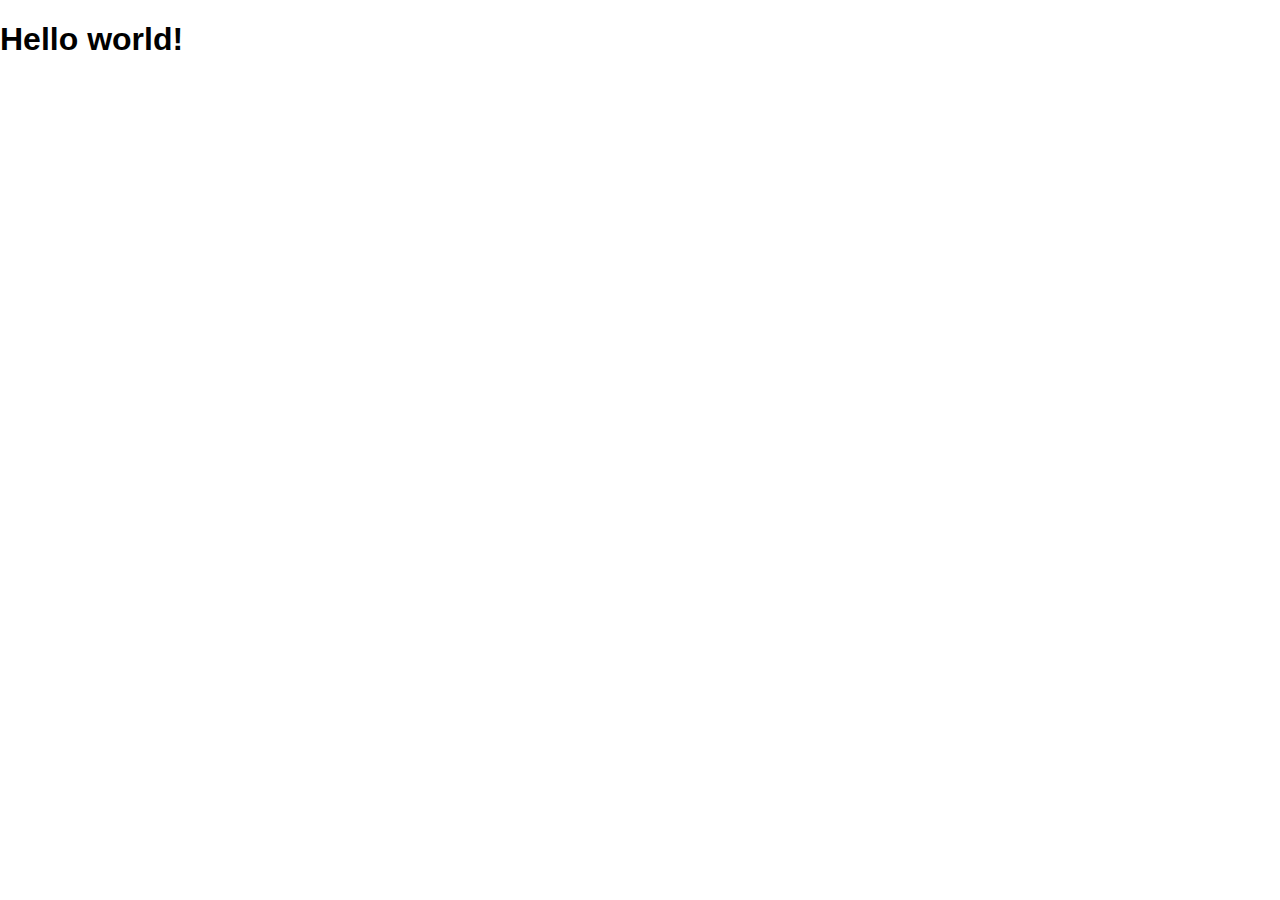
==== index.html @ b707f8fd "Initial commit" ====
<!DOCTYPE html>
<html>
  <head>
    <meta charset="UTF-8">
    <!-- Enables the use of media querys -->
    <meta name="viewport" content="width=device-width, initial-scale=1">
    <!-- Style sheet from pure css to make styling easier -->
    <link rel="stylesheet" type="text/css" href="pure.css">
    <!-- Style sheet for your custom styles -->
    <link rel="stylesheet" type="text/css" href="styles.css">
    <title>The name of your site</title>
  </head>
  <body>
    <h1>Hello world!</h1>
  </body>
</html>
---- pure.css ----
/*!
Pure v1.0.0
Copyright 2013 Yahoo!
Licensed under the BSD License.
https://github.com/yahoo/pure/blob/master/LICENSE.md
*/
/*!
normalize.css v^3.0 | MIT License | git.io/normalize
Copyright (c) Nicolas Gallagher and Jonathan Neal
*/
/*! normalize.css v3.0.3 | MIT License | github.com/necolas/normalize.css */

/**
 * 1. Set default font family to sans-serif.
 * 2. Prevent iOS and IE text size adjust after device orientation change,
 *    without disabling user zoom.
 */

html {
  font-family: sans-serif; /* 1 */
  -ms-text-size-adjust: 100%; /* 2 */
  -webkit-text-size-adjust: 100%; /* 2 */
}

/**
 * Remove default margin.
 */

body {
  margin: 0;
}

/* HTML5 display definitions
   ========================================================================== */

/**
 * Correct `block` display not defined for any HTML5 element in IE 8/9.
 * Correct `block` display not defined for `details` or `summary` in IE 10/11
 * and Firefox.
 * Correct `block` display not defined for `main` in IE 11.
 */

article,
aside,
details,
figcaption,
figure,
footer,
header,
hgroup,
main,
menu,
nav,
section,
summary {
  display: block;
}

/**
 * 1. Correct `inline-block` display not defined in IE 8/9.
 * 2. Normalize vertical alignment of `progress` in Chrome, Firefox, and Opera.
 */

audio,
canvas,
progress,
video {
  display: inline-block; /* 1 */
  vertical-align: baseline; /* 2 */
}

/**
 * Prevent modern browsers from displaying `audio` without controls.
 * Remove excess height in iOS 5 devices.
 */

audio:not([controls]) {
  display: none;
  height: 0;
}

/**
 * Address `[hidden]` styling not present in IE 8/9/10.
 * Hide the `template` element in IE 8/9/10/11, Safari, and Firefox < 22.
 */

[hidden],
template {
  display: none;
}

/* Links
   ========================================================================== */

/**
 * Remove the gray background color from active links in IE 10.
 */

a {
  background-color: transparent;
}

/**
 * Improve readability of focused elements when they are also in an
 * active/hover state.
 */

a:active,
a:hover {
  outline: 0;
}

/* Text-level semantics
   ========================================================================== */

/**
 * Address styling not present in IE 8/9/10/11, Safari, and Chrome.
 */

abbr[title] {
  border-bottom: 1px dotted;
}

/**
 * Address style set to `bolder` in Firefox 4+, Safari, and Chrome.
 */

b,
strong {
  font-weight: bold;
}

/**
 * Address styling not present in Safari and Chrome.
 */

dfn {
  font-style: italic;
}

/**
 * Address variable `h1` font-size and margin within `section` and `article`
 * contexts in Firefox 4+, Safari, and Chrome.
 */

h1 {
  font-size: 2em;
  margin: 0.67em 0;
}

/**
 * Address styling not present in IE 8/9.
 */

mark {
  background: #ff0;
  color: #000;
}

/**
 * Address inconsistent and variable font size in all browsers.
 */

small {
  font-size: 80%;
}

/**
 * Prevent `sub` and `sup` affecting `line-height` in all browsers.
 */

sub,
sup {
  font-size: 75%;
  line-height: 0;
  position: relative;
  vertical-align: baseline;
}

sup {
  top: -0.5em;
}

sub {
  bottom: -0.25em;
}

/* Embedded content
   ========================================================================== */

/**
 * Remove border when inside `a` element in IE 8/9/10.
 */

img {
  border: 0;
}

/**
 * Correct overflow not hidden in IE 9/10/11.
 */

svg:not(:root) {
  overflow: hidden;
}

/* Grouping content
   ========================================================================== */

/**
 * Address margin not present in IE 8/9 and Safari.
 */

figure {
  margin: 1em 40px;
}

/**
 * Address differences between Firefox and other browsers.
 */

hr {
  box-sizing: content-box;
  height: 0;
}

/**
 * Contain overflow in all browsers.
 */

pre {
  overflow: auto;
}

/**
 * Address odd `em`-unit font size rendering in all browsers.
 */

code,
kbd,
pre,
samp {
  font-family: monospace, monospace;
  font-size: 1em;
}

/* Forms
   ========================================================================== */

/**
 * Known limitation: by default, Chrome and Safari on OS X allow very limited
 * styling of `select`, unless a `border` property is set.
 */

/**
 * 1. Correct color not being inherited.
 *    Known issue: affects color of disabled elements.
 * 2. Correct font properties not being inherited.
 * 3. Address margins set differently in Firefox 4+, Safari, and Chrome.
 */

button,
input,
optgroup,
select,
textarea {
  color: inherit; /* 1 */
  font: inherit; /* 2 */
  margin: 0; /* 3 */
}

/**
 * Address `overflow` set to `hidden` in IE 8/9/10/11.
 */

button {
  overflow: visible;
}

/**
 * Address inconsistent `text-transform` inheritance for `button` and `select`.
 * All other form control elements do not inherit `text-transform` values.
 * Correct `button` style inheritance in Firefox, IE 8/9/10/11, and Opera.
 * Correct `select` style inheritance in Firefox.
 */

button,
select {
  text-transform: none;
}

/**
 * 1. Avoid the WebKit bug in Android 4.0.* where (2) destroys native `audio`
 *    and `video` controls.
 * 2. Correct inability to style clickable `input` types in iOS.
 * 3. Improve usability and consistency of cursor style between image-type
 *    `input` and others.
 */

button,
html input[type="button"], /* 1 */
input[type="reset"],
input[type="submit"] {
  -webkit-appearance: button; /* 2 */
  cursor: pointer; /* 3 */
}

/**
 * Re-set default cursor for disabled elements.
 */

button[disabled],
html input[disabled] {
  cursor: default;
}

/**
 * Remove inner padding and border in Firefox 4+.
 */

button::-moz-focus-inner,
input::-moz-focus-inner {
  border: 0;
  padding: 0;
}

/**
 * Address Firefox 4+ setting `line-height` on `input` using `!important` in
 * the UA stylesheet.
 */

input {
  line-height: normal;
}

/**
 * It's recommended that you don't attempt to style these elements.
 * Firefox's implementation doesn't respect box-sizing, padding, or width.
 *
 * 1. Address box sizing set to `content-box` in IE 8/9/10.
 * 2. Remove excess padding in IE 8/9/10.
 */

input[type="checkbox"],
input[type="radio"] {
  box-sizing: border-box; /* 1 */
  padding: 0; /* 2 */
}

/**
 * Fix the cursor style for Chrome's increment/decrement buttons. For certain
 * `font-size` values of the `input`, it causes the cursor style of the
 * decrement button to change from `default` to `text`.
 */

input[type="number"]::-webkit-inner-spin-button,
input[type="number"]::-webkit-outer-spin-button {
  height: auto;
}

/**
 * 1. Address `appearance` set to `searchfield` in Safari and Chrome.
 * 2. Address `box-sizing` set to `border-box` in Safari and Chrome.
 */

input[type="search"] {
  -webkit-appearance: textfield; /* 1 */
  box-sizing: content-box; /* 2 */
}

/**
 * Remove inner padding and search cancel button in Safari and Chrome on OS X.
 * Safari (but not Chrome) clips the cancel button when the search input has
 * padding (and `textfield` appearance).
 */

input[type="search"]::-webkit-search-cancel-button,
input[type="search"]::-webkit-search-decoration {
  -webkit-appearance: none;
}

/**
 * Define consistent border, margin, and padding.
 */

fieldset {
  border: 1px solid #c0c0c0;
  margin: 0 2px;
  padding: 0.35em 0.625em 0.75em;
}

/**
 * 1. Correct `color` not being inherited in IE 8/9/10/11.
 * 2. Remove padding so people aren't caught out if they zero out fieldsets.
 */

legend {
  border: 0; /* 1 */
  padding: 0; /* 2 */
}

/**
 * Remove default vertical scrollbar in IE 8/9/10/11.
 */

textarea {
  overflow: auto;
}

/**
 * Don't inherit the `font-weight` (applied by a rule above).
 * NOTE: the default cannot safely be changed in Chrome and Safari on OS X.
 */

optgroup {
  font-weight: bold;
}

/* Tables
   ========================================================================== */

/**
 * Remove most spacing between table cells.
 */

table {
  border-collapse: collapse;
  border-spacing: 0;
}

td,
th {
  padding: 0;
}

/*csslint important:false*/

/* ==========================================================================
   Pure Base Extras
   ========================================================================== */

/**
 * Extra rules that Pure adds on top of Normalize.css
 */

/**
 * Always hide an element when it has the `hidden` HTML attribute.
 */

.hidden,
[hidden] {
    display: none !important;
}

/**
 * Add this class to an image to make it fit within it's fluid parent wrapper while maintaining
 * aspect ratio.
 */
.pure-img {
    max-width: 100%;
    height: auto;
    display: block;
}

/*csslint regex-selectors:false, known-properties:false, duplicate-properties:false*/

.pure-g {
    letter-spacing: -0.31em; /* Webkit: collapse white-space between units */
    *letter-spacing: normal; /* reset IE < 8 */
    *word-spacing: -0.43em; /* IE < 8: collapse white-space between units */
    text-rendering: optimizespeed; /* Webkit: fixes text-rendering: optimizeLegibility */

    /*
    Sets the font stack to fonts known to work properly with the above letter
    and word spacings. See: https://github.com/yahoo/pure/issues/41/

    The following font stack makes Pure Grids work on all known environments.

    * FreeSans: Ships with many Linux distros, including Ubuntu

    * Arimo: Ships with Chrome OS. Arimo has to be defined before Helvetica and
      Arial to get picked up by the browser, even though neither is available
      in Chrome OS.

    * Droid Sans: Ships with all versions of Android.

    * Helvetica, Arial, sans-serif: Common font stack on OS X and Windows.
    */
    font-family: FreeSans, Arimo, "Droid Sans", Helvetica, Arial, sans-serif;

    /* Use flexbox when possible to avoid `letter-spacing` side-effects. */
    display: -webkit-box;
    display: -webkit-flex;
    display: -ms-flexbox;
    display: flex;
    -webkit-flex-flow: row wrap;
        -ms-flex-flow: row wrap;
            flex-flow: row wrap;

    /* Prevents distributing space between rows */
    -webkit-align-content: flex-start;
        -ms-flex-line-pack: start;
            align-content: flex-start;
}

/* IE10 display: -ms-flexbox (and display: flex in IE 11) does not work inside a table; fall back to block and rely on font hack */
@media all and (-ms-high-contrast: none), (-ms-high-contrast: active) {
	table .pure-g {
		display: block;
	}
}

/* Opera as of 12 on Windows needs word-spacing.
   The ".opera-only" selector is used to prevent actual prefocus styling
   and is not required in markup.
*/
.opera-only :-o-prefocus,
.pure-g {
    word-spacing: -0.43em;
}

.pure-u {
    display: inline-block;
    *display: inline; /* IE < 8: fake inline-block */
    zoom: 1;
    letter-spacing: normal;
    word-spacing: normal;
    vertical-align: top;
    text-rendering: auto;
}

/*
Resets the font family back to the OS/browser's default sans-serif font,
this the same font stack that Normalize.css sets for the `body`.
*/
.pure-g [class *= "pure-u"] {
    font-family: sans-serif;
}

.pure-u-1,
.pure-u-1-1,
.pure-u-1-2,
.pure-u-1-3,
.pure-u-2-3,
.pure-u-1-4,
.pure-u-3-4,
.pure-u-1-5,
.pure-u-2-5,
.pure-u-3-5,
.pure-u-4-5,
.pure-u-5-5,
.pure-u-1-6,
.pure-u-5-6,
.pure-u-1-8,
.pure-u-3-8,
.pure-u-5-8,
.pure-u-7-8,
.pure-u-1-12,
.pure-u-5-12,
.pure-u-7-12,
.pure-u-11-12,
.pure-u-1-24,
.pure-u-2-24,
.pure-u-3-24,
.pure-u-4-24,
.pure-u-5-24,
.pure-u-6-24,
.pure-u-7-24,
.pure-u-8-24,
.pure-u-9-24,
.pure-u-10-24,
.pure-u-11-24,
.pure-u-12-24,
.pure-u-13-24,
.pure-u-14-24,
.pure-u-15-24,
.pure-u-16-24,
.pure-u-17-24,
.pure-u-18-24,
.pure-u-19-24,
.pure-u-20-24,
.pure-u-21-24,
.pure-u-22-24,
.pure-u-23-24,
.pure-u-24-24 {
    display: inline-block;
    *display: inline;
    zoom: 1;
    letter-spacing: normal;
    word-spacing: normal;
    vertical-align: top;
    text-rendering: auto;
}

.pure-u-1-24 {
    width: 4.1667%;
    *width: 4.1357%;
}

.pure-u-1-12,
.pure-u-2-24 {
    width: 8.3333%;
    *width: 8.3023%;
}

.pure-u-1-8,
.pure-u-3-24 {
    width: 12.5000%;
    *width: 12.4690%;
}

.pure-u-1-6,
.pure-u-4-24 {
    width: 16.6667%;
    *width: 16.6357%;
}

.pure-u-1-5 {
    width: 20%;
    *width: 19.9690%;
}

.pure-u-5-24 {
    width: 20.8333%;
    *width: 20.8023%;
}

.pure-u-1-4,
.pure-u-6-24 {
    width: 25%;
    *width: 24.9690%;
}

.pure-u-7-24 {
    width: 29.1667%;
    *width: 29.1357%;
}

.pure-u-1-3,
.pure-u-8-24 {
    width: 33.3333%;
    *width: 33.3023%;
}

.pure-u-3-8,
.pure-u-9-24 {
    width: 37.5000%;
    *width: 37.4690%;
}

.pure-u-2-5 {
    width: 40%;
    *width: 39.9690%;
}

.pure-u-5-12,
.pure-u-10-24 {
    width: 41.6667%;
    *width: 41.6357%;
}

.pure-u-11-24 {
    width: 45.8333%;
    *width: 45.8023%;
}

.pure-u-1-2,
.pure-u-12-24 {
    width: 50%;
    *width: 49.9690%;
}

.pure-u-13-24 {
    width: 54.1667%;
    *width: 54.1357%;
}

.pure-u-7-12,
.pure-u-14-24 {
    width: 58.3333%;
    *width: 58.3023%;
}

.pure-u-3-5 {
    width: 60%;
    *width: 59.9690%;
}

.pure-u-5-8,
.pure-u-15-24 {
    width: 62.5000%;
    *width: 62.4690%;
}

.pure-u-2-3,
.pure-u-16-24 {
    width: 66.6667%;
    *width: 66.6357%;
}

.pure-u-17-24 {
    width: 70.8333%;
    *width: 70.8023%;
}

.pure-u-3-4,
.pure-u-18-24 {
    width: 75%;
    *width: 74.9690%;
}

.pure-u-19-24 {
    width: 79.1667%;
    *width: 79.1357%;
}

.pure-u-4-5 {
    width: 80%;
    *width: 79.9690%;
}

.pure-u-5-6,
.pure-u-20-24 {
    width: 83.3333%;
    *width: 83.3023%;
}

.pure-u-7-8,
.pure-u-21-24 {
    width: 87.5000%;
    *width: 87.4690%;
}

.pure-u-11-12,
.pure-u-22-24 {
    width: 91.6667%;
    *width: 91.6357%;
}

.pure-u-23-24 {
    width: 95.8333%;
    *width: 95.8023%;
}

.pure-u-1,
.pure-u-1-1,
.pure-u-5-5,
.pure-u-24-24 {
    width: 100%;
}
.pure-button {
    /* Structure */
    display: inline-block;
    zoom: 1;
    line-height: normal;
    white-space: nowrap;
    vertical-align: middle;
    text-align: center;
    cursor: pointer;
    -webkit-user-drag: none;
    -webkit-user-select: none;
       -moz-user-select: none;
        -ms-user-select: none;
            user-select: none;
    box-sizing: border-box;
}

/* Firefox: Get rid of the inner focus border */
.pure-button::-moz-focus-inner {
    padding: 0;
    border: 0;
}

/* Inherit .pure-g styles */
.pure-button-group {
    letter-spacing: -0.31em; /* Webkit: collapse white-space between units */
    *letter-spacing: normal; /* reset IE < 8 */
    *word-spacing: -0.43em; /* IE < 8: collapse white-space between units */
    text-rendering: optimizespeed; /* Webkit: fixes text-rendering: optimizeLegibility */
}

.opera-only :-o-prefocus,
.pure-button-group {
    word-spacing: -0.43em;
}

.pure-button-group .pure-button {
    letter-spacing: normal;
    word-spacing: normal;
    vertical-align: top;
    text-rendering: auto;
}

/*csslint outline-none:false*/

.pure-button {
    font-family: inherit;
    font-size: 100%;
    padding: 0.5em 1em;
    color: #444; /* rgba not supported (IE 8) */
    color: rgba(0, 0, 0, 0.80); /* rgba supported */
    border: 1px solid #999;  /*IE 6/7/8*/
    border: none rgba(0, 0, 0, 0);  /*IE9 + everything else*/
    background-color: #E6E6E6;
    text-decoration: none;
    border-radius: 2px;
}

.pure-button-hover,
.pure-button:hover,
.pure-button:focus {
    /* csslint ignore:start */
    filter: alpha(opacity=90);
    /* csslint ignore:end */
    background-image: -webkit-linear-gradient(transparent, rgba(0,0,0, 0.05) 40%, rgba(0,0,0, 0.10));
    background-image: linear-gradient(transparent, rgba(0,0,0, 0.05) 40%, rgba(0,0,0, 0.10));
}
.pure-button:focus {
    outline: 0;
}
.pure-button-active,
.pure-button:active {
    box-shadow: 0 0 0 1px rgba(0,0,0, 0.15) inset, 0 0 6px rgba(0,0,0, 0.20) inset;
    border-color: #000\9;
}

.pure-button[disabled],
.pure-button-disabled,
.pure-button-disabled:hover,
.pure-button-disabled:focus,
.pure-button-disabled:active {
    border: none;
    background-image: none;
    /* csslint ignore:start */
    filter: alpha(opacity=40);
    /* csslint ignore:end */
    opacity: 0.40;
    cursor: not-allowed;
    box-shadow: none;
    pointer-events: none;
}

.pure-button-hidden {
    display: none;
}

.pure-button-primary,
.pure-button-selected,
a.pure-button-primary,
a.pure-button-selected {
    background-color: rgb(0, 120, 231);
    color: #fff;
}

/* Button Groups */
.pure-button-group .pure-button {
    margin: 0;
    border-radius: 0;
    border-right: 1px solid #111;  /* fallback color for rgba() for IE7/8 */
    border-right: 1px solid rgba(0, 0, 0, 0.2);

}

.pure-button-group .pure-button:first-child {
    border-top-left-radius: 2px;
    border-bottom-left-radius: 2px;
}
.pure-button-group .pure-button:last-child {
    border-top-right-radius: 2px;
    border-bottom-right-radius: 2px;
    border-right: none;
}

/*csslint box-model:false*/
/*
Box-model set to false because we're setting a height on select elements, which
also have border and padding. This is done because some browsers don't render
the padding. We explicitly set the box-model for select elements to border-box,
so we can ignore the csslint warning.
*/

.pure-form input[type="text"],
.pure-form input[type="password"],
.pure-form input[type="email"],
.pure-form input[type="url"],
.pure-form input[type="date"],
.pure-form input[type="month"],
.pure-form input[type="time"],
.pure-form input[type="datetime"],
.pure-form input[type="datetime-local"],
.pure-form input[type="week"],
.pure-form input[type="number"],
.pure-form input[type="search"],
.pure-form input[type="tel"],
.pure-form input[type="color"],
.pure-form select,
.pure-form textarea {
    padding: 0.5em 0.6em;
    display: inline-block;
    border: 1px solid #ccc;
    box-shadow: inset 0 1px 3px #ddd;
    border-radius: 4px;
    vertical-align: middle;
    box-sizing: border-box;
}

/*
Need to separate out the :not() selector from the rest of the CSS 2.1 selectors
since IE8 won't execute CSS that contains a CSS3 selector.
*/
.pure-form input:not([type]) {
    padding: 0.5em 0.6em;
    display: inline-block;
    border: 1px solid #ccc;
    box-shadow: inset 0 1px 3px #ddd;
    border-radius: 4px;
    box-sizing: border-box;
}


/* Chrome (as of v.32/34 on OS X) needs additional room for color to display. */
/* May be able to remove this tweak as color inputs become more standardized across browsers. */
.pure-form input[type="color"] {
    padding: 0.2em 0.5em;
}


.pure-form input[type="text"]:focus,
.pure-form input[type="password"]:focus,
.pure-form input[type="email"]:focus,
.pure-form input[type="url"]:focus,
.pure-form input[type="date"]:focus,
.pure-form input[type="month"]:focus,
.pure-form input[type="time"]:focus,
.pure-form input[type="datetime"]:focus,
.pure-form input[type="datetime-local"]:focus,
.pure-form input[type="week"]:focus,
.pure-form input[type="number"]:focus,
.pure-form input[type="search"]:focus,
.pure-form input[type="tel"]:focus,
.pure-form input[type="color"]:focus,
.pure-form select:focus,
.pure-form textarea:focus {
    outline: 0;
    border-color: #129FEA;
}

/*
Need to separate out the :not() selector from the rest of the CSS 2.1 selectors
since IE8 won't execute CSS that contains a CSS3 selector.
*/
.pure-form input:not([type]):focus {
    outline: 0;
    border-color: #129FEA;
}

.pure-form input[type="file"]:focus,
.pure-form input[type="radio"]:focus,
.pure-form input[type="checkbox"]:focus {
    outline: thin solid #129FEA;
    outline: 1px auto #129FEA;
}
.pure-form .pure-checkbox,
.pure-form .pure-radio {
    margin: 0.5em 0;
    display: block;
}

.pure-form input[type="text"][disabled],
.pure-form input[type="password"][disabled],
.pure-form input[type="email"][disabled],
.pure-form input[type="url"][disabled],
.pure-form input[type="date"][disabled],
.pure-form input[type="month"][disabled],
.pure-form input[type="time"][disabled],
.pure-form input[type="datetime"][disabled],
.pure-form input[type="datetime-local"][disabled],
.pure-form input[type="week"][disabled],
.pure-form input[type="number"][disabled],
.pure-form input[type="search"][disabled],
.pure-form input[type="tel"][disabled],
.pure-form input[type="color"][disabled],
.pure-form select[disabled],
.pure-form textarea[disabled] {
    cursor: not-allowed;
    background-color: #eaeded;
    color: #cad2d3;
}

/*
Need to separate out the :not() selector from the rest of the CSS 2.1 selectors
since IE8 won't execute CSS that contains a CSS3 selector.
*/
.pure-form input:not([type])[disabled] {
    cursor: not-allowed;
    background-color: #eaeded;
    color: #cad2d3;
}
.pure-form input[readonly],
.pure-form select[readonly],
.pure-form textarea[readonly] {
    background-color: #eee; /* menu hover bg color */
    color: #777; /* menu text color */
    border-color: #ccc;
}

.pure-form input:focus:invalid,
.pure-form textarea:focus:invalid,
.pure-form select:focus:invalid {
    color: #b94a48;
    border-color: #e9322d;
}
.pure-form input[type="file"]:focus:invalid:focus,
.pure-form input[type="radio"]:focus:invalid:focus,
.pure-form input[type="checkbox"]:focus:invalid:focus {
    outline-color: #e9322d;
}
.pure-form select {
    /* Normalizes the height; padding is not sufficient. */
    height: 2.25em;
    border: 1px solid #ccc;
    background-color: white;
}
.pure-form select[multiple] {
    height: auto;
}
.pure-form label {
    margin: 0.5em 0 0.2em;
}
.pure-form fieldset {
    margin: 0;
    padding: 0.35em 0 0.75em;
    border: 0;
}
.pure-form legend {
    display: block;
    width: 100%;
    padding: 0.3em 0;
    margin-bottom: 0.3em;
    color: #333;
    border-bottom: 1px solid #e5e5e5;
}

.pure-form-stacked input[type="text"],
.pure-form-stacked input[type="password"],
.pure-form-stacked input[type="email"],
.pure-form-stacked input[type="url"],
.pure-form-stacked input[type="date"],
.pure-form-stacked input[type="month"],
.pure-form-stacked input[type="time"],
.pure-form-stacked input[type="datetime"],
.pure-form-stacked input[type="datetime-local"],
.pure-form-stacked input[type="week"],
.pure-form-stacked input[type="number"],
.pure-form-stacked input[type="search"],
.pure-form-stacked input[type="tel"],
.pure-form-stacked input[type="color"],
.pure-form-stacked input[type="file"],
.pure-form-stacked select,
.pure-form-stacked label,
.pure-form-stacked textarea {
    display: block;
    margin: 0.25em 0;
}

/*
Need to separate out the :not() selector from the rest of the CSS 2.1 selectors
since IE8 won't execute CSS that contains a CSS3 selector.
*/
.pure-form-stacked input:not([type]) {
    display: block;
    margin: 0.25em 0;
}
.pure-form-aligned input,
.pure-form-aligned textarea,
.pure-form-aligned select,
/* NOTE: pure-help-inline is deprecated. Use .pure-form-message-inline instead. */
.pure-form-aligned .pure-help-inline,
.pure-form-message-inline {
    display: inline-block;
    *display: inline;
    *zoom: 1;
    vertical-align: middle;
}
.pure-form-aligned textarea {
    vertical-align: top;
}

/* Aligned Forms */
.pure-form-aligned .pure-control-group {
    margin-bottom: 0.5em;
}
.pure-form-aligned .pure-control-group label {
    text-align: right;
    display: inline-block;
    vertical-align: middle;
    width: 10em;
    margin: 0 1em 0 0;
}
.pure-form-aligned .pure-controls {
    margin: 1.5em 0 0 11em;
}

/* Rounded Inputs */
.pure-form input.pure-input-rounded,
.pure-form .pure-input-rounded {
    border-radius: 2em;
    padding: 0.5em 1em;
}

/* Grouped Inputs */
.pure-form .pure-group fieldset {
    margin-bottom: 10px;
}
.pure-form .pure-group input,
.pure-form .pure-group textarea {
    display: block;
    padding: 10px;
    margin: 0 0 -1px;
    border-radius: 0;
    position: relative;
    top: -1px;
}
.pure-form .pure-group input:focus,
.pure-form .pure-group textarea:focus {
    z-index: 3;
}
.pure-form .pure-group input:first-child,
.pure-form .pure-group textarea:first-child {
    top: 1px;
    border-radius: 4px 4px 0 0;
    margin: 0;
}
.pure-form .pure-group input:first-child:last-child,
.pure-form .pure-group textarea:first-child:last-child {
    top: 1px;
    border-radius: 4px;
    margin: 0;
}
.pure-form .pure-group input:last-child,
.pure-form .pure-group textarea:last-child {
    top: -2px;
    border-radius: 0 0 4px 4px;
    margin: 0;
}
.pure-form .pure-group button {
    margin: 0.35em 0;
}

.pure-form .pure-input-1 {
    width: 100%;
}
.pure-form .pure-input-3-4 {
    width: 75%;
}
.pure-form .pure-input-2-3 {
    width: 66%;
}
.pure-form .pure-input-1-2 {
    width: 50%;
}
.pure-form .pure-input-1-3 {
    width: 33%;
}
.pure-form .pure-input-1-4 {
    width: 25%;
}

/* Inline help for forms */
/* NOTE: pure-help-inline is deprecated. Use .pure-form-message-inline instead. */
.pure-form .pure-help-inline,
.pure-form-message-inline {
    display: inline-block;
    padding-left: 0.3em;
    color: #666;
    vertical-align: middle;
    font-size: 0.875em;
}

/* Block help for forms */
.pure-form-message {
    display: block;
    color: #666;
    font-size: 0.875em;
}

@media only screen and (max-width : 480px) {
    .pure-form button[type="submit"] {
        margin: 0.7em 0 0;
    }

    .pure-form input:not([type]),
    .pure-form input[type="text"],
    .pure-form input[type="password"],
    .pure-form input[type="email"],
    .pure-form input[type="url"],
    .pure-form input[type="date"],
    .pure-form input[type="month"],
    .pure-form input[type="time"],
    .pure-form input[type="datetime"],
    .pure-form input[type="datetime-local"],
    .pure-form input[type="week"],
    .pure-form input[type="number"],
    .pure-form input[type="search"],
    .pure-form input[type="tel"],
    .pure-form input[type="color"],
    .pure-form label {
        margin-bottom: 0.3em;
        display: block;
    }

    .pure-group input:not([type]),
    .pure-group input[type="text"],
    .pure-group input[type="password"],
    .pure-group input[type="email"],
    .pure-group input[type="url"],
    .pure-group input[type="date"],
    .pure-group input[type="month"],
    .pure-group input[type="time"],
    .pure-group input[type="datetime"],
    .pure-group input[type="datetime-local"],
    .pure-group input[type="week"],
    .pure-group input[type="number"],
    .pure-group input[type="search"],
    .pure-group input[type="tel"],
    .pure-group input[type="color"] {
        margin-bottom: 0;
    }

    .pure-form-aligned .pure-control-group label {
        margin-bottom: 0.3em;
        text-align: left;
        display: block;
        width: 100%;
    }

    .pure-form-aligned .pure-controls {
        margin: 1.5em 0 0 0;
    }

    /* NOTE: pure-help-inline is deprecated. Use .pure-form-message-inline instead. */
    .pure-form .pure-help-inline,
    .pure-form-message-inline,
    .pure-form-message {
        display: block;
        font-size: 0.75em;
        /* Increased bottom padding to make it group with its related input element. */
        padding: 0.2em 0 0.8em;
    }
}

/*csslint adjoining-classes: false, box-model:false*/
.pure-menu {
    box-sizing: border-box;
}

.pure-menu-fixed {
    position: fixed;
    left: 0;
    top: 0;
    z-index: 3;
}

.pure-menu-list,
.pure-menu-item {
    position: relative;
}

.pure-menu-list {
    list-style: none;
    margin: 0;
    padding: 0;
}

.pure-menu-item {
    padding: 0;
    margin: 0;
    height: 100%;
}

.pure-menu-link,
.pure-menu-heading {
    display: block;
    text-decoration: none;
    white-space: nowrap;
}

/* HORIZONTAL MENU */
.pure-menu-horizontal {
    width: 100%;
    white-space: nowrap;
}

.pure-menu-horizontal .pure-menu-list {
    display: inline-block;
}

/* Initial menus should be inline-block so that they are horizontal */
.pure-menu-horizontal .pure-menu-item,
.pure-menu-horizontal .pure-menu-heading,
.pure-menu-horizontal .pure-menu-separator {
    display: inline-block;
    *display: inline;
    zoom: 1;
    vertical-align: middle;
}

/* Submenus should still be display: block; */
.pure-menu-item .pure-menu-item {
    display: block;
}

.pure-menu-children {
    display: none;
    position: absolute;
    left: 100%;
    top: 0;
    margin: 0;
    padding: 0;
    z-index: 3;
}

.pure-menu-horizontal .pure-menu-children {
    left: 0;
    top: auto;
    width: inherit;
}

.pure-menu-allow-hover:hover > .pure-menu-children,
.pure-menu-active > .pure-menu-children {
    display: block;
    position: absolute;
}

/* Vertical Menus - show the dropdown arrow */
.pure-menu-has-children > .pure-menu-link:after {
    padding-left: 0.5em;
    content: "\25B8";
    font-size: small;
}

/* Horizontal Menus - show the dropdown arrow */
.pure-menu-horizontal .pure-menu-has-children > .pure-menu-link:after {
    content: "\25BE";
}

/* scrollable menus */
.pure-menu-scrollable {
    overflow-y: scroll;
    overflow-x: hidden;
}

.pure-menu-scrollable .pure-menu-list {
    display: block;
}

.pure-menu-horizontal.pure-menu-scrollable .pure-menu-list {
    display: inline-block;
}

.pure-menu-horizontal.pure-menu-scrollable {
    white-space: nowrap;
    overflow-y: hidden;
    overflow-x: auto;
    -ms-overflow-style: none;
    -webkit-overflow-scrolling: touch;
    /* a little extra padding for this style to allow for scrollbars */
    padding: .5em 0;
}

.pure-menu-horizontal.pure-menu-scrollable::-webkit-scrollbar {
    display: none;
}

/* misc default styling */

.pure-menu-separator,
.pure-menu-horizontal .pure-menu-children .pure-menu-separator {
    background-color: #ccc;
    height: 1px;
    margin: .3em 0;
}

.pure-menu-horizontal .pure-menu-separator {
    width: 1px;
    height: 1.3em;
    margin: 0 .3em ;
}

/* Need to reset the separator since submenu is vertical */
.pure-menu-horizontal .pure-menu-children .pure-menu-separator {
    display: block;
    width: auto;
}

.pure-menu-heading {
    text-transform: uppercase;
    color: #565d64;
}

.pure-menu-link {
    color: #777;
}

.pure-menu-children {
    background-color: #fff;
}

.pure-menu-link,
.pure-menu-disabled,
.pure-menu-heading {
    padding: .5em 1em;
}

.pure-menu-disabled {
    opacity: .5;
}

.pure-menu-disabled .pure-menu-link:hover {
    background-color: transparent;
}

.pure-menu-active > .pure-menu-link,
.pure-menu-link:hover,
.pure-menu-link:focus {
    background-color: #eee;
}

.pure-menu-selected .pure-menu-link,
.pure-menu-selected .pure-menu-link:visited {
    color: #000;
}

.pure-table {
    /* Remove spacing between table cells (from Normalize.css) */
    border-collapse: collapse;
    border-spacing: 0;
    empty-cells: show;
    border: 1px solid #cbcbcb;
}

.pure-table caption {
    color: #000;
    font: italic 85%/1 arial, sans-serif;
    padding: 1em 0;
    text-align: center;
}

.pure-table td,
.pure-table th {
    border-left: 1px solid #cbcbcb;/*  inner column border */
    border-width: 0 0 0 1px;
    font-size: inherit;
    margin: 0;
    overflow: visible; /*to make ths where the title is really long work*/
    padding: 0.5em 1em; /* cell padding */
}

/* Consider removing this next declaration block, as it causes problems when
there's a rowspan on the first cell. Case added to the tests. issue#432 */
.pure-table td:first-child,
.pure-table th:first-child {
    border-left-width: 0;
}

.pure-table thead {
    background-color: #e0e0e0;
    color: #000;
    text-align: left;
    vertical-align: bottom;
}

/*
striping:
   even - #fff (white)
   odd  - #f2f2f2 (light gray)
*/
.pure-table td {
    background-color: transparent;
}
.pure-table-odd td {
    background-color: #f2f2f2;
}

/* nth-child selector for modern browsers */
.pure-table-striped tr:nth-child(2n-1) td {
    background-color: #f2f2f2;
}

/* BORDERED TABLES */
.pure-table-bordered td {
    border-bottom: 1px solid #cbcbcb;
}
.pure-table-bordered tbody > tr:last-child > td {
    border-bottom-width: 0;
}


/* HORIZONTAL BORDERED TABLES */

.pure-table-horizontal td,
.pure-table-horizontal th {
    border-width: 0 0 1px 0;
    border-bottom: 1px solid #cbcbcb;
}
.pure-table-horizontal tbody > tr:last-child > td {
    border-bottom-width: 0;
}

/*!
Pure v1.0.0
Copyright 2013 Yahoo!
Licensed under the BSD License.
https://github.com/yahoo/pure/blob/master/LICENSE.md
*/
@media screen and (min-width: 35.5em) {
    .pure-u-sm-1,
    .pure-u-sm-1-1,
    .pure-u-sm-1-2,
    .pure-u-sm-1-3,
    .pure-u-sm-2-3,
    .pure-u-sm-1-4,
    .pure-u-sm-3-4,
    .pure-u-sm-1-5,
    .pure-u-sm-2-5,
    .pure-u-sm-3-5,
    .pure-u-sm-4-5,
    .pure-u-sm-5-5,
    .pure-u-sm-1-6,
    .pure-u-sm-5-6,
    .pure-u-sm-1-8,
    .pure-u-sm-3-8,
    .pure-u-sm-5-8,
    .pure-u-sm-7-8,
    .pure-u-sm-1-12,
    .pure-u-sm-5-12,
    .pure-u-sm-7-12,
    .pure-u-sm-11-12,
    .pure-u-sm-1-24,
    .pure-u-sm-2-24,
    .pure-u-sm-3-24,
    .pure-u-sm-4-24,
    .pure-u-sm-5-24,
    .pure-u-sm-6-24,
    .pure-u-sm-7-24,
    .pure-u-sm-8-24,
    .pure-u-sm-9-24,
    .pure-u-sm-10-24,
    .pure-u-sm-11-24,
    .pure-u-sm-12-24,
    .pure-u-sm-13-24,
    .pure-u-sm-14-24,
    .pure-u-sm-15-24,
    .pure-u-sm-16-24,
    .pure-u-sm-17-24,
    .pure-u-sm-18-24,
    .pure-u-sm-19-24,
    .pure-u-sm-20-24,
    .pure-u-sm-21-24,
    .pure-u-sm-22-24,
    .pure-u-sm-23-24,
    .pure-u-sm-24-24 {
        display: inline-block;
        *display: inline;
        zoom: 1;
        letter-spacing: normal;
        word-spacing: normal;
        vertical-align: top;
        text-rendering: auto;
    }

    .pure-u-sm-1-24 {
        width: 4.1667%;
        *width: 4.1357%;
    }

    .pure-u-sm-1-12,
    .pure-u-sm-2-24 {
        width: 8.3333%;
        *width: 8.3023%;
    }

    .pure-u-sm-1-8,
    .pure-u-sm-3-24 {
        width: 12.5000%;
        *width: 12.4690%;
    }

    .pure-u-sm-1-6,
    .pure-u-sm-4-24 {
        width: 16.6667%;
        *width: 16.6357%;
    }

    .pure-u-sm-1-5 {
        width: 20%;
        *width: 19.9690%;
    }

    .pure-u-sm-5-24 {
        width: 20.8333%;
        *width: 20.8023%;
    }

    .pure-u-sm-1-4,
    .pure-u-sm-6-24 {
        width: 25%;
        *width: 24.9690%;
    }

    .pure-u-sm-7-24 {
        width: 29.1667%;
        *width: 29.1357%;
    }

    .pure-u-sm-1-3,
    .pure-u-sm-8-24 {
        width: 33.3333%;
        *width: 33.3023%;
    }

    .pure-u-sm-3-8,
    .pure-u-sm-9-24 {
        width: 37.5000%;
        *width: 37.4690%;
    }

    .pure-u-sm-2-5 {
        width: 40%;
        *width: 39.9690%;
    }

    .pure-u-sm-5-12,
    .pure-u-sm-10-24 {
        width: 41.6667%;
        *width: 41.6357%;
    }

    .pure-u-sm-11-24 {
        width: 45.8333%;
        *width: 45.8023%;
    }

    .pure-u-sm-1-2,
    .pure-u-sm-12-24 {
        width: 50%;
        *width: 49.9690%;
    }

    .pure-u-sm-13-24 {
        width: 54.1667%;
        *width: 54.1357%;
    }

    .pure-u-sm-7-12,
    .pure-u-sm-14-24 {
        width: 58.3333%;
        *width: 58.3023%;
    }

    .pure-u-sm-3-5 {
        width: 60%;
        *width: 59.9690%;
    }

    .pure-u-sm-5-8,
    .pure-u-sm-15-24 {
        width: 62.5000%;
        *width: 62.4690%;
    }

    .pure-u-sm-2-3,
    .pure-u-sm-16-24 {
        width: 66.6667%;
        *width: 66.6357%;
    }

    .pure-u-sm-17-24 {
        width: 70.8333%;
        *width: 70.8023%;
    }

    .pure-u-sm-3-4,
    .pure-u-sm-18-24 {
        width: 75%;
        *width: 74.9690%;
    }

    .pure-u-sm-19-24 {
        width: 79.1667%;
        *width: 79.1357%;
    }

    .pure-u-sm-4-5 {
        width: 80%;
        *width: 79.9690%;
    }

    .pure-u-sm-5-6,
    .pure-u-sm-20-24 {
        width: 83.3333%;
        *width: 83.3023%;
    }

    .pure-u-sm-7-8,
    .pure-u-sm-21-24 {
        width: 87.5000%;
        *width: 87.4690%;
    }

    .pure-u-sm-11-12,
    .pure-u-sm-22-24 {
        width: 91.6667%;
        *width: 91.6357%;
    }

    .pure-u-sm-23-24 {
        width: 95.8333%;
        *width: 95.8023%;
    }

    .pure-u-sm-1,
    .pure-u-sm-1-1,
    .pure-u-sm-5-5,
    .pure-u-sm-24-24 {
        width: 100%;
    }
}

@media screen and (min-width: 48em) {
    .pure-u-md-1,
    .pure-u-md-1-1,
    .pure-u-md-1-2,
    .pure-u-md-1-3,
    .pure-u-md-2-3,
    .pure-u-md-1-4,
    .pure-u-md-3-4,
    .pure-u-md-1-5,
    .pure-u-md-2-5,
    .pure-u-md-3-5,
    .pure-u-md-4-5,
    .pure-u-md-5-5,
    .pure-u-md-1-6,
    .pure-u-md-5-6,
    .pure-u-md-1-8,
    .pure-u-md-3-8,
    .pure-u-md-5-8,
    .pure-u-md-7-8,
    .pure-u-md-1-12,
    .pure-u-md-5-12,
    .pure-u-md-7-12,
    .pure-u-md-11-12,
    .pure-u-md-1-24,
    .pure-u-md-2-24,
    .pure-u-md-3-24,
    .pure-u-md-4-24,
    .pure-u-md-5-24,
    .pure-u-md-6-24,
    .pure-u-md-7-24,
    .pure-u-md-8-24,
    .pure-u-md-9-24,
    .pure-u-md-10-24,
    .pure-u-md-11-24,
    .pure-u-md-12-24,
    .pure-u-md-13-24,
    .pure-u-md-14-24,
    .pure-u-md-15-24,
    .pure-u-md-16-24,
    .pure-u-md-17-24,
    .pure-u-md-18-24,
    .pure-u-md-19-24,
    .pure-u-md-20-24,
    .pure-u-md-21-24,
    .pure-u-md-22-24,
    .pure-u-md-23-24,
    .pure-u-md-24-24 {
        display: inline-block;
        *display: inline;
        zoom: 1;
        letter-spacing: normal;
        word-spacing: normal;
        vertical-align: top;
        text-rendering: auto;
    }

    .pure-u-md-1-24 {
        width: 4.1667%;
        *width: 4.1357%;
    }

    .pure-u-md-1-12,
    .pure-u-md-2-24 {
        width: 8.3333%;
        *width: 8.3023%;
    }

    .pure-u-md-1-8,
    .pure-u-md-3-24 {
        width: 12.5000%;
        *width: 12.4690%;
    }

    .pure-u-md-1-6,
    .pure-u-md-4-24 {
        width: 16.6667%;
        *width: 16.6357%;
    }

    .pure-u-md-1-5 {
        width: 20%;
        *width: 19.9690%;
    }

    .pure-u-md-5-24 {
        width: 20.8333%;
        *width: 20.8023%;
    }

    .pure-u-md-1-4,
    .pure-u-md-6-24 {
        width: 25%;
        *width: 24.9690%;
    }

    .pure-u-md-7-24 {
        width: 29.1667%;
        *width: 29.1357%;
    }

    .pure-u-md-1-3,
    .pure-u-md-8-24 {
        width: 33.3333%;
        *width: 33.3023%;
    }

    .pure-u-md-3-8,
    .pure-u-md-9-24 {
        width: 37.5000%;
        *width: 37.4690%;
    }

    .pure-u-md-2-5 {
        width: 40%;
        *width: 39.9690%;
    }

    .pure-u-md-5-12,
    .pure-u-md-10-24 {
        width: 41.6667%;
        *width: 41.6357%;
    }

    .pure-u-md-11-24 {
        width: 45.8333%;
        *width: 45.8023%;
    }

    .pure-u-md-1-2,
    .pure-u-md-12-24 {
        width: 50%;
        *width: 49.9690%;
    }

    .pure-u-md-13-24 {
        width: 54.1667%;
        *width: 54.1357%;
    }

    .pure-u-md-7-12,
    .pure-u-md-14-24 {
        width: 58.3333%;
        *width: 58.3023%;
    }

    .pure-u-md-3-5 {
        width: 60%;
        *width: 59.9690%;
    }

    .pure-u-md-5-8,
    .pure-u-md-15-24 {
        width: 62.5000%;
        *width: 62.4690%;
    }

    .pure-u-md-2-3,
    .pure-u-md-16-24 {
        width: 66.6667%;
        *width: 66.6357%;
    }

    .pure-u-md-17-24 {
        width: 70.8333%;
        *width: 70.8023%;
    }

    .pure-u-md-3-4,
    .pure-u-md-18-24 {
        width: 75%;
        *width: 74.9690%;
    }

    .pure-u-md-19-24 {
        width: 79.1667%;
        *width: 79.1357%;
    }

    .pure-u-md-4-5 {
        width: 80%;
        *width: 79.9690%;
    }

    .pure-u-md-5-6,
    .pure-u-md-20-24 {
        width: 83.3333%;
        *width: 83.3023%;
    }

    .pure-u-md-7-8,
    .pure-u-md-21-24 {
        width: 87.5000%;
        *width: 87.4690%;
    }

    .pure-u-md-11-12,
    .pure-u-md-22-24 {
        width: 91.6667%;
        *width: 91.6357%;
    }

    .pure-u-md-23-24 {
        width: 95.8333%;
        *width: 95.8023%;
    }

    .pure-u-md-1,
    .pure-u-md-1-1,
    .pure-u-md-5-5,
    .pure-u-md-24-24 {
        width: 100%;
    }
}

@media screen and (min-width: 64em) {
    .pure-u-lg-1,
    .pure-u-lg-1-1,
    .pure-u-lg-1-2,
    .pure-u-lg-1-3,
    .pure-u-lg-2-3,
    .pure-u-lg-1-4,
    .pure-u-lg-3-4,
    .pure-u-lg-1-5,
    .pure-u-lg-2-5,
    .pure-u-lg-3-5,
    .pure-u-lg-4-5,
    .pure-u-lg-5-5,
    .pure-u-lg-1-6,
    .pure-u-lg-5-6,
    .pure-u-lg-1-8,
    .pure-u-lg-3-8,
    .pure-u-lg-5-8,
    .pure-u-lg-7-8,
    .pure-u-lg-1-12,
    .pure-u-lg-5-12,
    .pure-u-lg-7-12,
    .pure-u-lg-11-12,
    .pure-u-lg-1-24,
    .pure-u-lg-2-24,
    .pure-u-lg-3-24,
    .pure-u-lg-4-24,
    .pure-u-lg-5-24,
    .pure-u-lg-6-24,
    .pure-u-lg-7-24,
    .pure-u-lg-8-24,
    .pure-u-lg-9-24,
    .pure-u-lg-10-24,
    .pure-u-lg-11-24,
    .pure-u-lg-12-24,
    .pure-u-lg-13-24,
    .pure-u-lg-14-24,
    .pure-u-lg-15-24,
    .pure-u-lg-16-24,
    .pure-u-lg-17-24,
    .pure-u-lg-18-24,
    .pure-u-lg-19-24,
    .pure-u-lg-20-24,
    .pure-u-lg-21-24,
    .pure-u-lg-22-24,
    .pure-u-lg-23-24,
    .pure-u-lg-24-24 {
        display: inline-block;
        *display: inline;
        zoom: 1;
        letter-spacing: normal;
        word-spacing: normal;
        vertical-align: top;
        text-rendering: auto;
    }

    .pure-u-lg-1-24 {
        width: 4.1667%;
        *width: 4.1357%;
    }

    .pure-u-lg-1-12,
    .pure-u-lg-2-24 {
        width: 8.3333%;
        *width: 8.3023%;
    }

    .pure-u-lg-1-8,
    .pure-u-lg-3-24 {
        width: 12.5000%;
        *width: 12.4690%;
    }

    .pure-u-lg-1-6,
    .pure-u-lg-4-24 {
        width: 16.6667%;
        *width: 16.6357%;
    }

    .pure-u-lg-1-5 {
        width: 20%;
        *width: 19.9690%;
    }

    .pure-u-lg-5-24 {
        width: 20.8333%;
        *width: 20.8023%;
    }

    .pure-u-lg-1-4,
    .pure-u-lg-6-24 {
        width: 25%;
        *width: 24.9690%;
    }

    .pure-u-lg-7-24 {
        width: 29.1667%;
        *width: 29.1357%;
    }

    .pure-u-lg-1-3,
    .pure-u-lg-8-24 {
        width: 33.3333%;
        *width: 33.3023%;
    }

    .pure-u-lg-3-8,
    .pure-u-lg-9-24 {
        width: 37.5000%;
        *width: 37.4690%;
    }

    .pure-u-lg-2-5 {
        width: 40%;
        *width: 39.9690%;
    }

    .pure-u-lg-5-12,
    .pure-u-lg-10-24 {
        width: 41.6667%;
        *width: 41.6357%;
    }

    .pure-u-lg-11-24 {
        width: 45.8333%;
        *width: 45.8023%;
    }

    .pure-u-lg-1-2,
    .pure-u-lg-12-24 {
        width: 50%;
        *width: 49.9690%;
    }

    .pure-u-lg-13-24 {
        width: 54.1667%;
        *width: 54.1357%;
    }

    .pure-u-lg-7-12,
    .pure-u-lg-14-24 {
        width: 58.3333%;
        *width: 58.3023%;
    }

    .pure-u-lg-3-5 {
        width: 60%;
        *width: 59.9690%;
    }

    .pure-u-lg-5-8,
    .pure-u-lg-15-24 {
        width: 62.5000%;
        *width: 62.4690%;
    }

    .pure-u-lg-2-3,
    .pure-u-lg-16-24 {
        width: 66.6667%;
        *width: 66.6357%;
    }

    .pure-u-lg-17-24 {
        width: 70.8333%;
        *width: 70.8023%;
    }

    .pure-u-lg-3-4,
    .pure-u-lg-18-24 {
        width: 75%;
        *width: 74.9690%;
    }

    .pure-u-lg-19-24 {
        width: 79.1667%;
        *width: 79.1357%;
    }

    .pure-u-lg-4-5 {
        width: 80%;
        *width: 79.9690%;
    }

    .pure-u-lg-5-6,
    .pure-u-lg-20-24 {
        width: 83.3333%;
        *width: 83.3023%;
    }

    .pure-u-lg-7-8,
    .pure-u-lg-21-24 {
        width: 87.5000%;
        *width: 87.4690%;
    }

    .pure-u-lg-11-12,
    .pure-u-lg-22-24 {
        width: 91.6667%;
        *width: 91.6357%;
    }

    .pure-u-lg-23-24 {
        width: 95.8333%;
        *width: 95.8023%;
    }

    .pure-u-lg-1,
    .pure-u-lg-1-1,
    .pure-u-lg-5-5,
    .pure-u-lg-24-24 {
        width: 100%;
    }
}

@media screen and (min-width: 80em) {
    .pure-u-xl-1,
    .pure-u-xl-1-1,
    .pure-u-xl-1-2,
    .pure-u-xl-1-3,
    .pure-u-xl-2-3,
    .pure-u-xl-1-4,
    .pure-u-xl-3-4,
    .pure-u-xl-1-5,
    .pure-u-xl-2-5,
    .pure-u-xl-3-5,
    .pure-u-xl-4-5,
    .pure-u-xl-5-5,
    .pure-u-xl-1-6,
    .pure-u-xl-5-6,
    .pure-u-xl-1-8,
    .pure-u-xl-3-8,
    .pure-u-xl-5-8,
    .pure-u-xl-7-8,
    .pure-u-xl-1-12,
    .pure-u-xl-5-12,
    .pure-u-xl-7-12,
    .pure-u-xl-11-12,
    .pure-u-xl-1-24,
    .pure-u-xl-2-24,
    .pure-u-xl-3-24,
    .pure-u-xl-4-24,
    .pure-u-xl-5-24,
    .pure-u-xl-6-24,
    .pure-u-xl-7-24,
    .pure-u-xl-8-24,
    .pure-u-xl-9-24,
    .pure-u-xl-10-24,
    .pure-u-xl-11-24,
    .pure-u-xl-12-24,
    .pure-u-xl-13-24,
    .pure-u-xl-14-24,
    .pure-u-xl-15-24,
    .pure-u-xl-16-24,
    .pure-u-xl-17-24,
    .pure-u-xl-18-24,
    .pure-u-xl-19-24,
    .pure-u-xl-20-24,
    .pure-u-xl-21-24,
    .pure-u-xl-22-24,
    .pure-u-xl-23-24,
    .pure-u-xl-24-24 {
        display: inline-block;
        *display: inline;
        zoom: 1;
        letter-spacing: normal;
        word-spacing: normal;
        vertical-align: top;
        text-rendering: auto;
    }

    .pure-u-xl-1-24 {
        width: 4.1667%;
        *width: 4.1357%;
    }

    .pure-u-xl-1-12,
    .pure-u-xl-2-24 {
        width: 8.3333%;
        *width: 8.3023%;
    }

    .pure-u-xl-1-8,
    .pure-u-xl-3-24 {
        width: 12.5000%;
        *width: 12.4690%;
    }

    .pure-u-xl-1-6,
    .pure-u-xl-4-24 {
        width: 16.6667%;
        *width: 16.6357%;
    }

    .pure-u-xl-1-5 {
        width: 20%;
        *width: 19.9690%;
    }

    .pure-u-xl-5-24 {
        width: 20.8333%;
        *width: 20.8023%;
    }

    .pure-u-xl-1-4,
    .pure-u-xl-6-24 {
        width: 25%;
        *width: 24.9690%;
    }

    .pure-u-xl-7-24 {
        width: 29.1667%;
        *width: 29.1357%;
    }

    .pure-u-xl-1-3,
    .pure-u-xl-8-24 {
        width: 33.3333%;
        *width: 33.3023%;
    }

    .pure-u-xl-3-8,
    .pure-u-xl-9-24 {
        width: 37.5000%;
        *width: 37.4690%;
    }

    .pure-u-xl-2-5 {
        width: 40%;
        *width: 39.9690%;
    }

    .pure-u-xl-5-12,
    .pure-u-xl-10-24 {
        width: 41.6667%;
        *width: 41.6357%;
    }

    .pure-u-xl-11-24 {
        width: 45.8333%;
        *width: 45.8023%;
    }

    .pure-u-xl-1-2,
    .pure-u-xl-12-24 {
        width: 50%;
        *width: 49.9690%;
    }

    .pure-u-xl-13-24 {
        width: 54.1667%;
        *width: 54.1357%;
    }

    .pure-u-xl-7-12,
    .pure-u-xl-14-24 {
        width: 58.3333%;
        *width: 58.3023%;
    }

    .pure-u-xl-3-5 {
        width: 60%;
        *width: 59.9690%;
    }

    .pure-u-xl-5-8,
    .pure-u-xl-15-24 {
        width: 62.5000%;
        *width: 62.4690%;
    }

    .pure-u-xl-2-3,
    .pure-u-xl-16-24 {
        width: 66.6667%;
        *width: 66.6357%;
    }

    .pure-u-xl-17-24 {
        width: 70.8333%;
        *width: 70.8023%;
    }

    .pure-u-xl-3-4,
    .pure-u-xl-18-24 {
        width: 75%;
        *width: 74.9690%;
    }

    .pure-u-xl-19-24 {
        width: 79.1667%;
        *width: 79.1357%;
    }

    .pure-u-xl-4-5 {
        width: 80%;
        *width: 79.9690%;
    }

    .pure-u-xl-5-6,
    .pure-u-xl-20-24 {
        width: 83.3333%;
        *width: 83.3023%;
    }

    .pure-u-xl-7-8,
    .pure-u-xl-21-24 {
        width: 87.5000%;
        *width: 87.4690%;
    }

    .pure-u-xl-11-12,
    .pure-u-xl-22-24 {
        width: 91.6667%;
        *width: 91.6357%;
    }

    .pure-u-xl-23-24 {
        width: 95.8333%;
        *width: 95.8023%;
    }

    .pure-u-xl-1,
    .pure-u-xl-1-1,
    .pure-u-xl-5-5,
    .pure-u-xl-24-24 {
        width: 100%;
    }
}
---- styles.css ----
/* This file is where your CSS goes. When you start adding CSS, feel free to delete this comment */
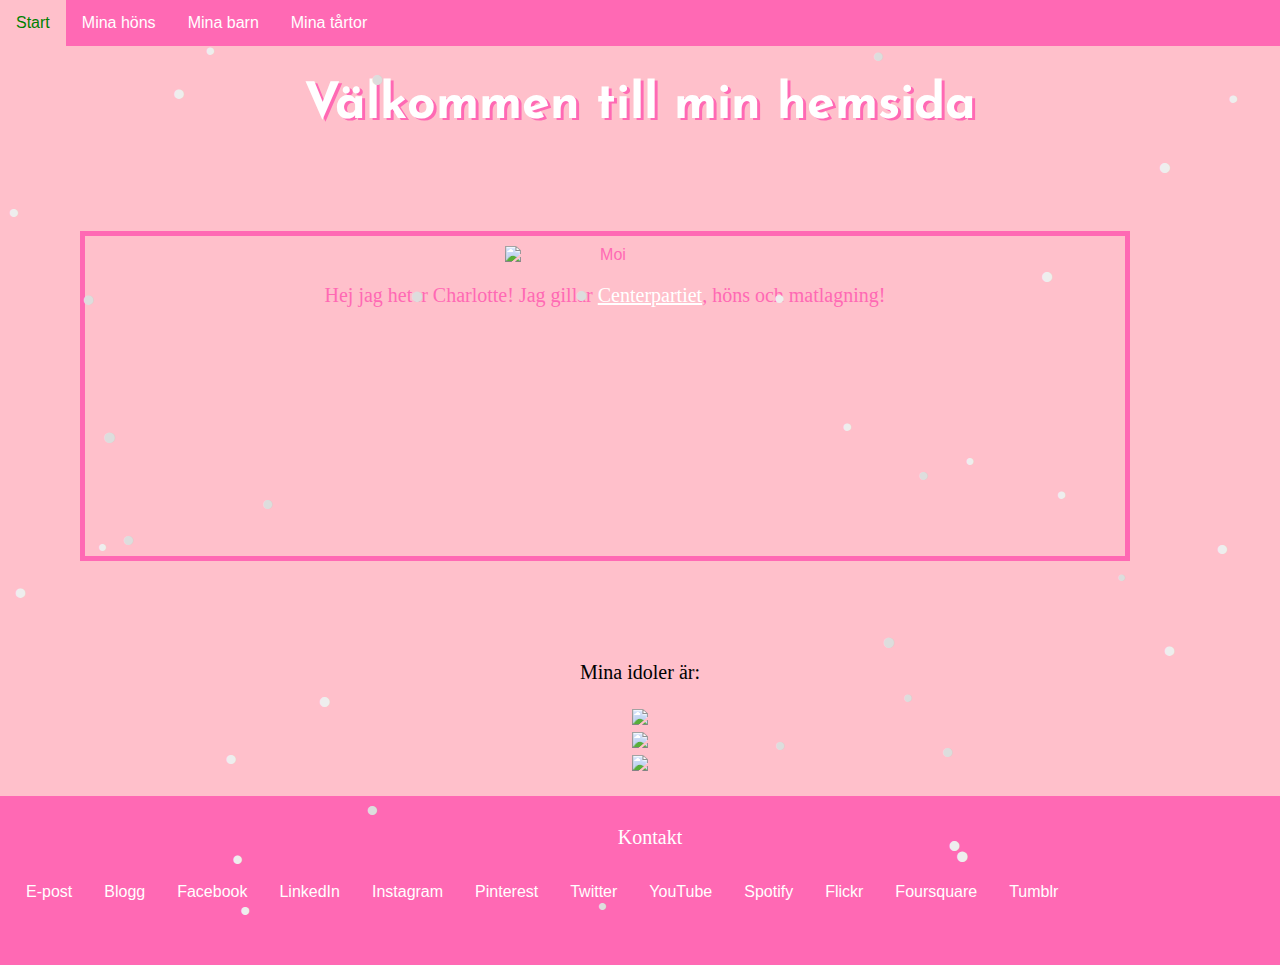
==== commit 11e06480: "del 3" ====
--- a/index.html
+++ b/index.html
@@ -8,9 +8,52 @@
     <link rel="stylesheet" type="text/css" href="pure.css">
     <!-- Style sheet for your custom styles -->
     <link rel="stylesheet" type="text/css" href="styles.css">
-    <title>The name of your site</title>
+    <title>Min fantastiska hemsida</title>
+<link href="https://fonts.googleapis.com/css?family=Josefin+Sans" rel="stylesheet">
   </head>
   <body>
-    <h1>Hello world!</h1>
+    <script src="snow.js"></script>
+    <ul>
+      <li><a href="index.html">Start</a></li>
+      <li><a href="myhens.html">Mina höns</a></li>
+      <li><a href="mykids.html">Mina barn</a></li>
+      <li><a href="mycakes.html">Mina tårtor</a></li>
+    </ul>
+    <h1>Välkommen till min hemsida</h1>
+<div class="charlotte">
+    <img src="images/charlotte_unicorn.png" class="charlotte2" title="Moi" />
+    <p class="charlotte3">Hej jag heter Charlotte! Jag gillar <a href="http://www.centerpartiet.se">Centerpartiet</a>,
+    höns och matlagning!</p>
+</div>
+
+<p class="charlotte3">
+Mina idoler är:
+<br>
+<br>
+<img src="https://media.giphy.com/media/14aPwOxkbImRZS/giphy.gif" width="300">
+<br>
+<img src="https://media.giphy.com/media/xSS0vcjoQM8KY/giphy.gif" width="300">
+<br>
+<img src="https://media.giphy.com/media/Ld1hkTHrpJ6AE/giphy.gif" width="300">
+</p>
+
+
+<footer class="footer">
+    <p>Kontakt</p>
+    <ul>
+      <li><a href="mailto:charlotte.naversten@gmail.com">E-post</a></li>
+      <li><a href="https://naversten.wordpress.com/">Blogg</a></li>
+      <li><a href="https://www.facebook.com/charlotte.naversten">Facebook</a></li>
+      <li><a href="https://www.linkedin.com/in/naversten/">LinkedIn</a></li>
+      <li><a href="https://www.instagram.com/naversten/">Instagram</a></li>
+      <li><a href="https://www.pinterest.se/naversten/">Pinterest</a></li>
+      <li><a href="https://twitter.com/naversten">Twitter</a></li>
+      <li><a href="https://www.youtube.com/channel/UCpDN9j0AhrlHEguDlk7DtMg">YouTube</a></li>
+      <li><a href="https://open.spotify.com/user/lillalotta">Spotify</a></li>
+      <li><a href="https://www.flickr.com/photos/51864194@N02/">Flickr</a></li>
+      <li><a href="https://foursquare.com/naversten">Foursquare</a></li>
+      <li><a href="http://naversten.tumblr.com/">Tumblr</a></li>
+    </ul>
+  </footer>
   </body>
 </html>
--- a/styles.css
+++ b/styles.css
@@ -1,2 +1,180 @@
 
 /* This file is where your CSS goes. When you start adding CSS, feel free to delete this comment */
+@import url('https://fonts.googleapis.com/css?family=Josefin+Sans:400,400i,600');
+
+body {
+    background-color: pink;
+    text-align: center;
+}
+
+h1 {
+    font-family: 'Josefin Sans', sans-serif;
+    font-size: 50px;
+    color: white;
+    text-align: center;
+    text-shadow: 3px 2px hotpink;
+}
+
+p {
+    font-family: verdana;
+    font-size: 20px;
+}
+table, th, td {
+   border: 5px solid hotpink;
+   margin-top: 100px;
+   margin-bottom: 100px;
+   margin-right: 150px;
+   margin-left: 80px;
+   padding: 10px;
+   text-align: center;
+
+}
+a {
+    color: black;
+}
+/* unvisited link */
+a:link {
+color: white;
+}
+
+/* visited link */
+a:visited {
+color: white;
+}
+
+/* mouse over link */
+a:hover {
+color: green;
+}
+
+/* selected link */
+a:active {
+color: white;
+}
+div.gallery {
+    margin: 20px;
+    border: 1px solid hotpink;
+    float: left;
+    width: 180px;
+}
+
+div.gallery:hover {
+    border: 1px solid white;
+}
+
+div.gallery img {
+    width: 100%;
+    height: auto;
+}
+
+div.desc {
+    padding: 15px;
+    text-align: center;
+}
+
+.hens {
+  border: 1px solid hotpink;
+  height: 200px;
+  color: hotpink;
+  font: times;
+  font-size: 15px;
+  padding: 10px;
+  }
+
+.charlotte {
+    border: 5px solid hotpink;
+    height: 300px;
+    color: hotpink;
+    font: times;
+    padding-left: 10px;
+    padding-right: 10px;
+    padding-top: 10px;
+    padding-bottom: 10px;
+    margin-top: 100px;
+    margin-bottom: 100px;
+    margin-right: 150px;
+    margin-left: 80px;
+
+    }
+    .charlotte2 {
+      width: 200px;
+      height: auto;
+      display: block;
+      margin: auto;
+    }
+    .charlotte3 {
+      text-align: center;
+    }
+    .contact {
+      text-align: center;
+    }
+    ul {
+      list-style-type: none;
+      margin: 0;
+      padding: 0;
+      overflow: hidden;
+      background-color: hotpink;
+  }
+
+  li {
+      float: left;
+  }
+
+  li a {
+      display: block;
+      color: black;
+      text-align: center;
+      padding: 14px 16px;
+      text-decoration: none;
+  }
+
+  /* Change the link color to #111 (black) on hover */
+  li a:hover {
+      background-color: pink;
+  }
+footer {
+
+    bottom: 0;
+    width: 100%;
+    background-color: hotpink;
+    color: white;
+    text-align: center;
+    clear: both;
+    padding-top: 10px;
+    padding-left: 10px;
+    padding-bottom: 50px;
+}
+.row {
+  display: flex;
+  flex-wrap: wrap;
+  padding: 0 4px;
+}
+
+/* Create four equal columns that sits next to each other */
+.column {
+  flex: 25%;
+  max-width: 25%;
+  padding: 0 4px;
+}
+
+.column img {
+  margin-top: 8px;
+  vertical-align: middle;
+}
+
+/* Responsive layout - makes a two column-layout instead of four columns */
+@media screen and (max-width: 800px) {
+  .column {
+    flex: 50%;
+    max-width: 50%;
+  }
+}
+
+/* Responsive layout - makes the two columns stack on top of each other instead of next to each other */
+@media screen and (max-width: 600px) {
+  .column {
+    flex: 100%;
+    max-width: 100%;
+  }
+}
+#
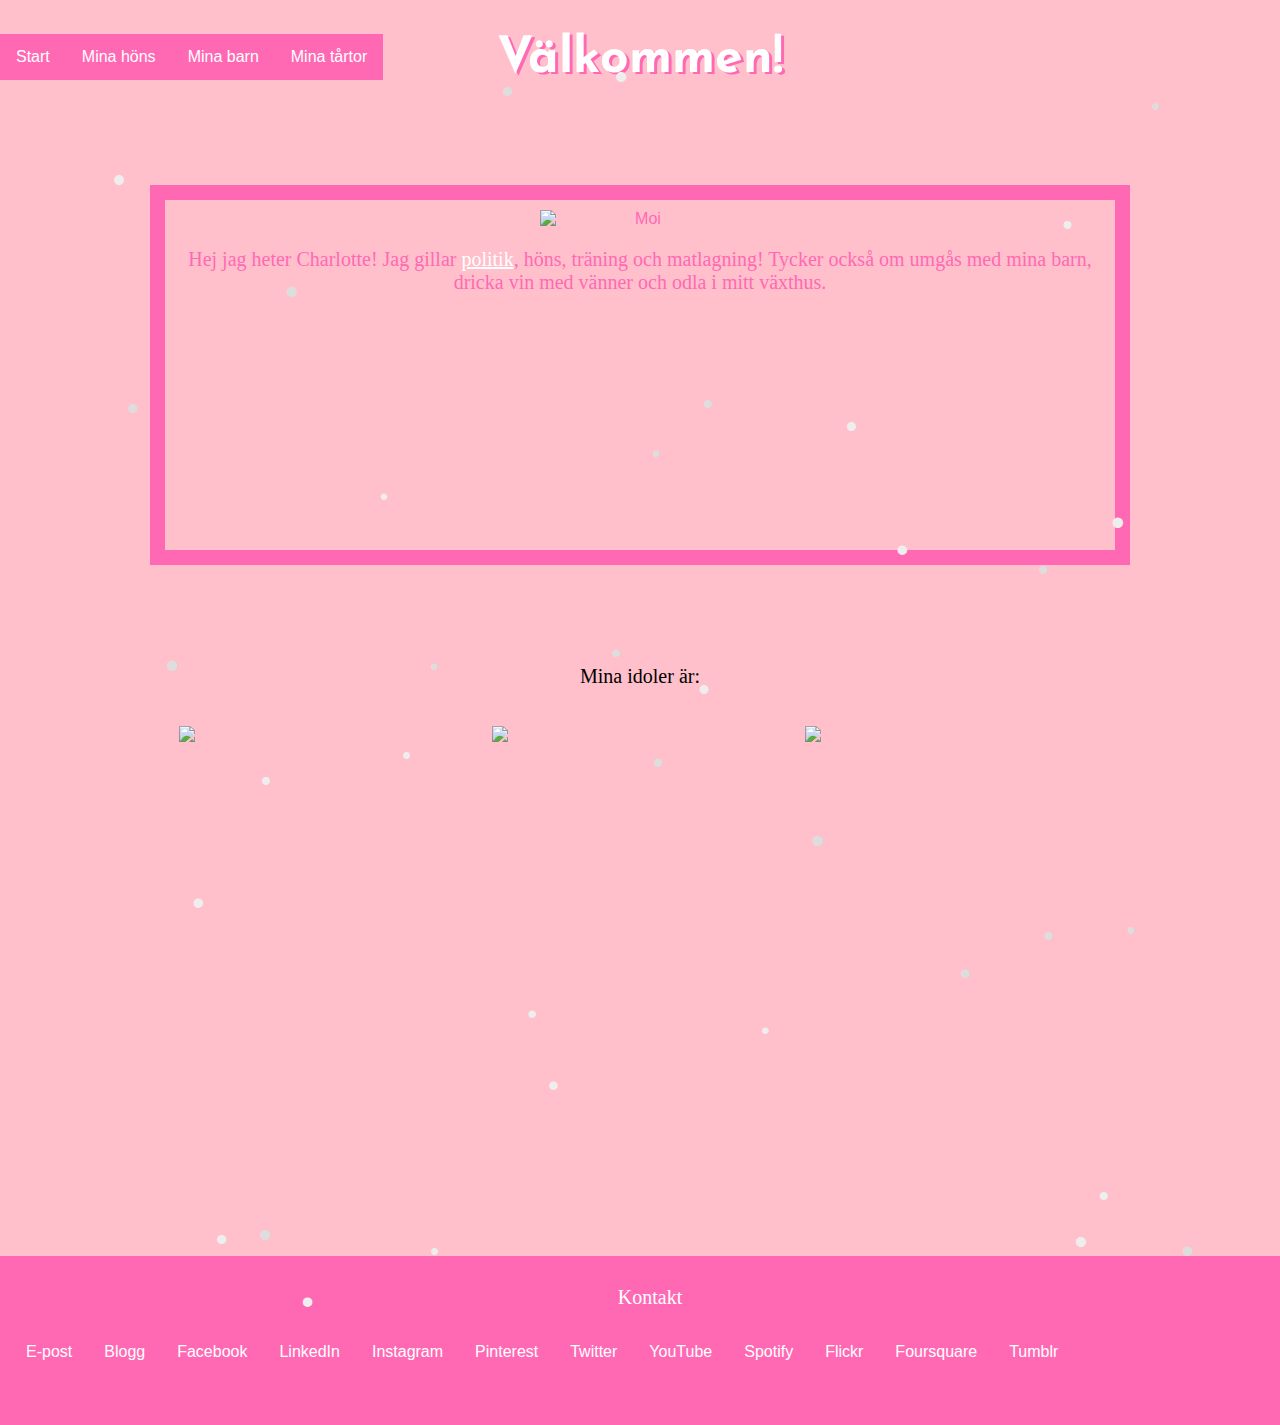
==== commit c928ebd7: "4" ====
--- a/index.html
+++ b/index.html
@@ -13,30 +13,45 @@
   </head>
   <body>
     <script src="snow.js"></script>
+    <div class="charlotte4">
     <ul>
       <li><a href="index.html">Start</a></li>
       <li><a href="myhens.html">Mina höns</a></li>
       <li><a href="mykids.html">Mina barn</a></li>
       <li><a href="mycakes.html">Mina tårtor</a></li>
     </ul>
-    <h1>Välkommen till min hemsida</h1>
+  </div>
+
+    <h1>Välkommen!</h1>
 <div class="charlotte">
     <img src="images/charlotte_unicorn.png" class="charlotte2" title="Moi" />
-    <p class="charlotte3">Hej jag heter Charlotte! Jag gillar <a href="http://www.centerpartiet.se">Centerpartiet</a>,
-    höns och matlagning!</p>
+    <p class="charlotte3">Hej jag heter Charlotte! Jag gillar <a href="http://www.centerpartiet.se">politik</a>,
+    höns, träning och matlagning! Tycker också om umgås med mina barn, dricka vin med vänner och odla i mitt växthus.
+ </p>
 </div>
 
 <p class="charlotte3">
 Mina idoler är:
-<br>
-<br>
-<img src="https://media.giphy.com/media/14aPwOxkbImRZS/giphy.gif" width="300">
-<br>
-<img src="https://media.giphy.com/media/xSS0vcjoQM8KY/giphy.gif" width="300">
-<br>
-<img src="https://media.giphy.com/media/Ld1hkTHrpJ6AE/giphy.gif" width="300">
+<div class="row">
+
+  <div class="column">
+
+    <img src="https://media.giphy.com/media/14aPwOxkbImRZS/giphy.gif" width="300">
+
+  </div>
+
+  <div class="column">
+    <img src="https://media.giphy.com/media/xSS0vcjoQM8KY/giphy.gif" width="300">
+
+  </div>
+  <div class="column">
+
+    <img src="https://media.giphy.com/media/Ld1hkTHrpJ6AE/giphy.gif" width="300">
+
+  </div>
+</div>
 </p>
-
+<iframe src="https://giphy.com/embed/AFDLK5jU756dW" width="206" height="480" frameBorder="0" class="giphy-embed" allowFullScreen></iframe>
 
 <footer class="footer">
     <p>Kontakt</p>
--- a/styles.css
+++ b/styles.css
@@ -82,8 +82,8 @@
   }
 
 .charlotte {
-    border: 5px solid hotpink;
-    height: 300px;
+    border: 15px solid hotpink;
+    height: 330px;
     color: hotpink;
     font: times;
     padding-left: 10px;
@@ -93,7 +93,7 @@
     margin-top: 100px;
     margin-bottom: 100px;
     margin-right: 150px;
-    margin-left: 80px;
+    margin-left: 150px;
 
     }
     .charlotte2 {
@@ -104,19 +104,27 @@
     }
     .charlotte3 {
       text-align: center;
+
+    }
+    .charlotte4 {
+      position: fixed;
+
     }
     .contact {
       text-align: center;
     }
     ul {
+
       list-style-type: none;
       margin: 0;
       padding: 0;
       overflow: hidden;
       background-color: hotpink;
+
   }
 
   li {
+
       float: left;
   }
 
@@ -148,6 +156,12 @@
   display: flex;
   flex-wrap: wrap;
   padding: 0 4px;
+  padding-left: 10px;
+  padding-right: 10px;
+  padding-top: 10px;
+  padding-bottom: 10px;
+  margin-right: 20px;
+  margin-left: 20px;
 }
 
 /* Create four equal columns that sits next to each other */
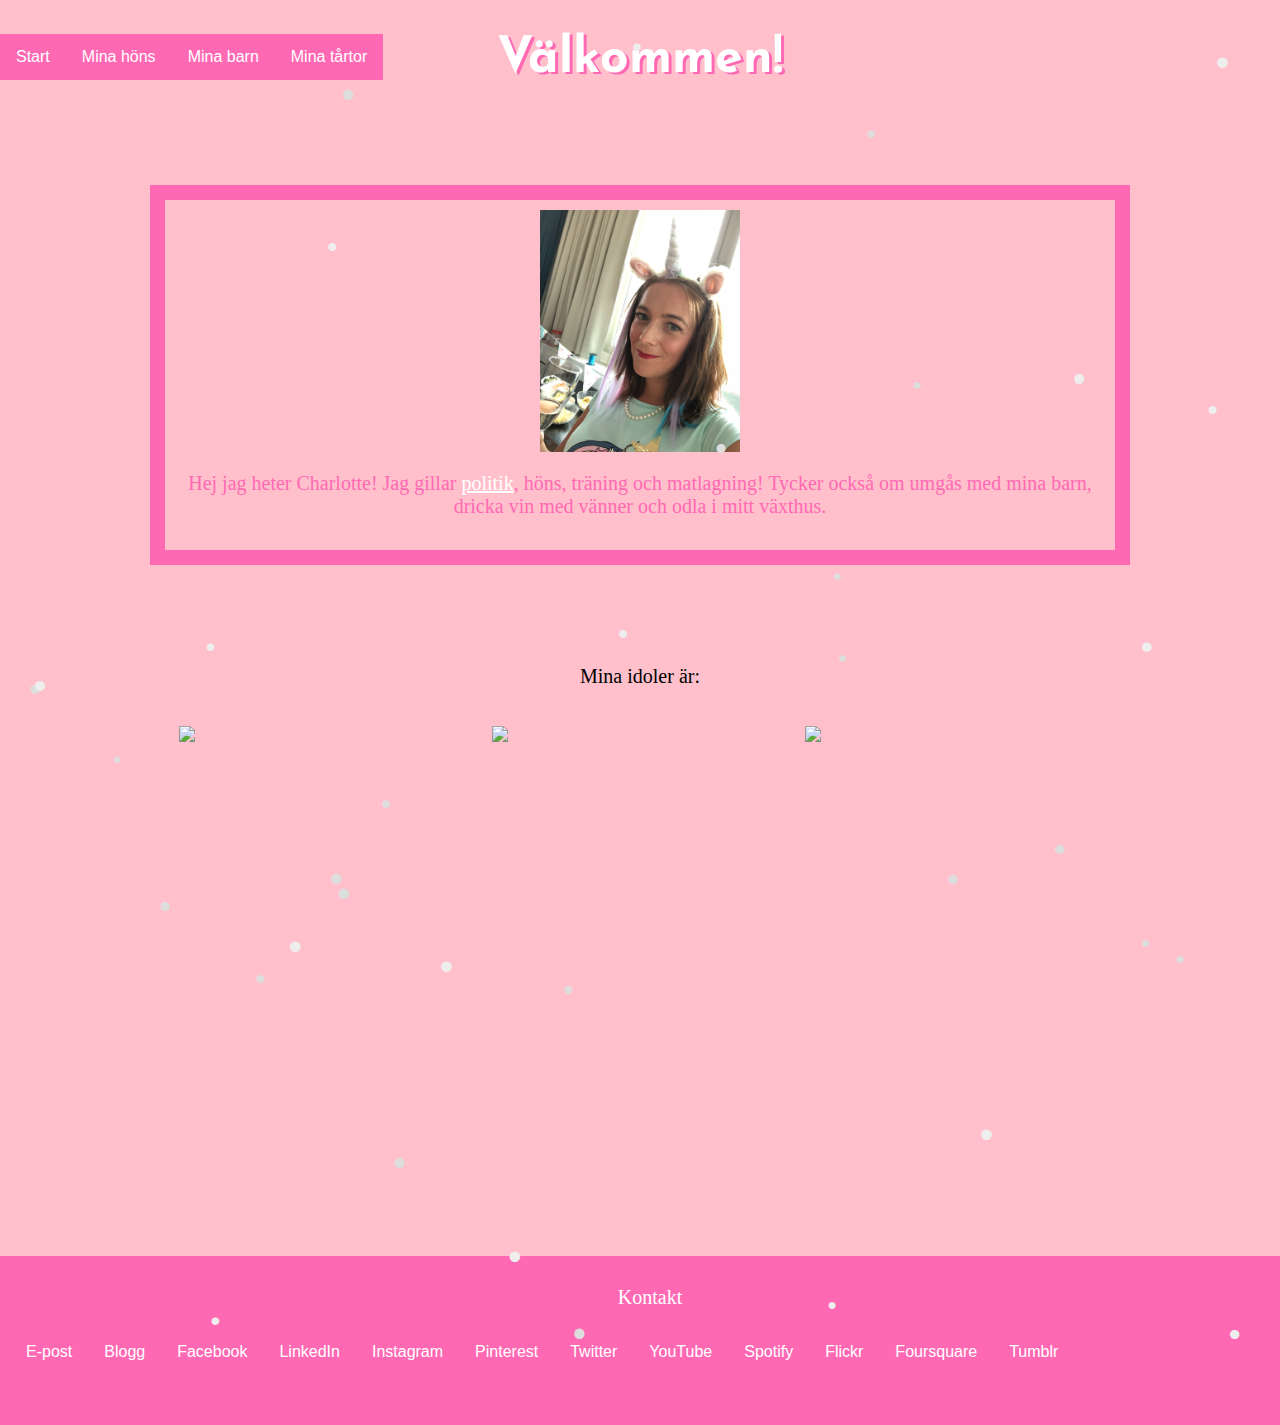
==== commit 23e03dc0: "6" ====
--- a/index.html
+++ b/index.html
@@ -24,7 +24,7 @@
 
     <h1>Välkommen!</h1>
 <div class="charlotte">
-    <img src="images/charlotte_unicorn.png" class="charlotte2" title="Moi" />
+    <img src="Images/charlotte_unicorn.png" class="charlotte2" title="Moi" />
     <p class="charlotte3">Hej jag heter Charlotte! Jag gillar <a href="http://www.centerpartiet.se">politik</a>,
     höns, träning och matlagning! Tycker också om umgås med mina barn, dricka vin med vänner och odla i mitt växthus.
  </p>
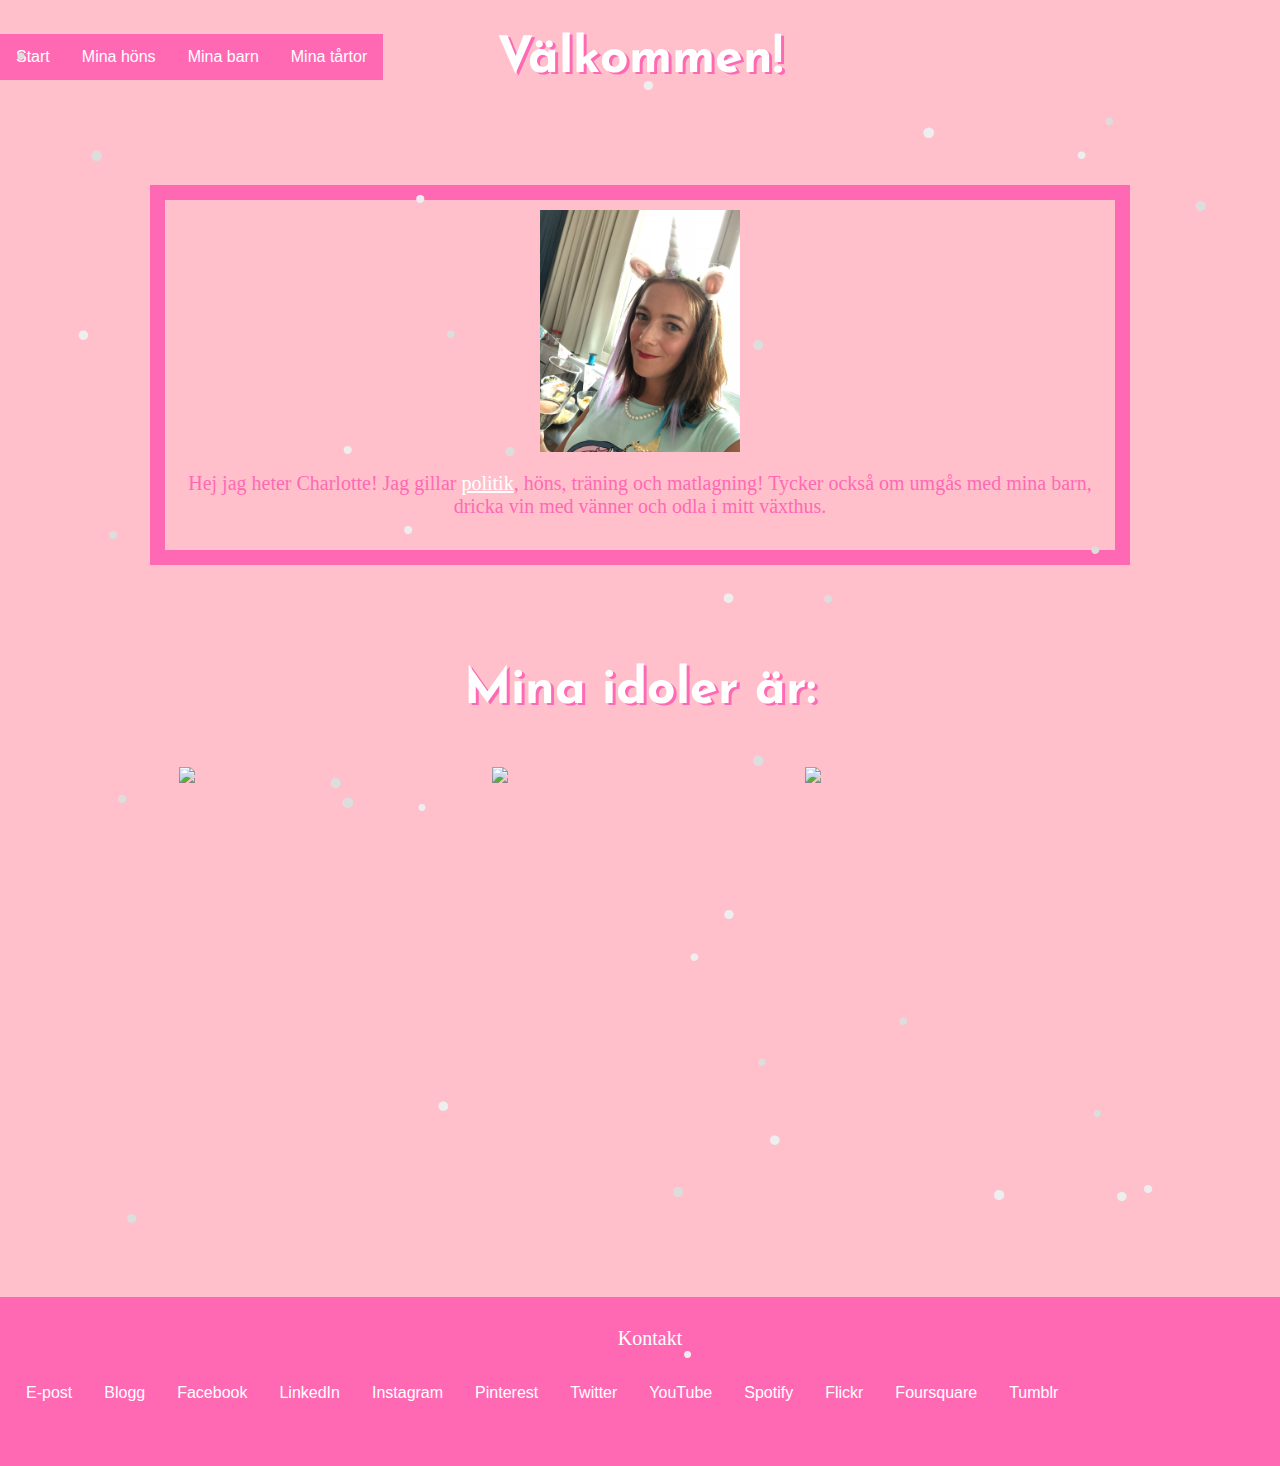
==== commit 02a74680: "7" ====
--- a/index.html
+++ b/index.html
@@ -31,7 +31,7 @@
 </div>
 
 <p class="charlotte3">
-Mina idoler är:
+<h1>Mina idoler är:</h1>
 <div class="row">
 
   <div class="column">
--- a/styles.css
+++ b/styles.css
@@ -5,6 +5,7 @@
 body {
     background-color: pink;
     text-align: center;
+
 }
 
 h1 {
@@ -110,6 +111,12 @@
       position: fixed;
 
     }
+    .charlotte5 {
+      margin-left: 50px;
+      margin-right: 50px;
+
+    }
+
     .contact {
       text-align: center;
     }
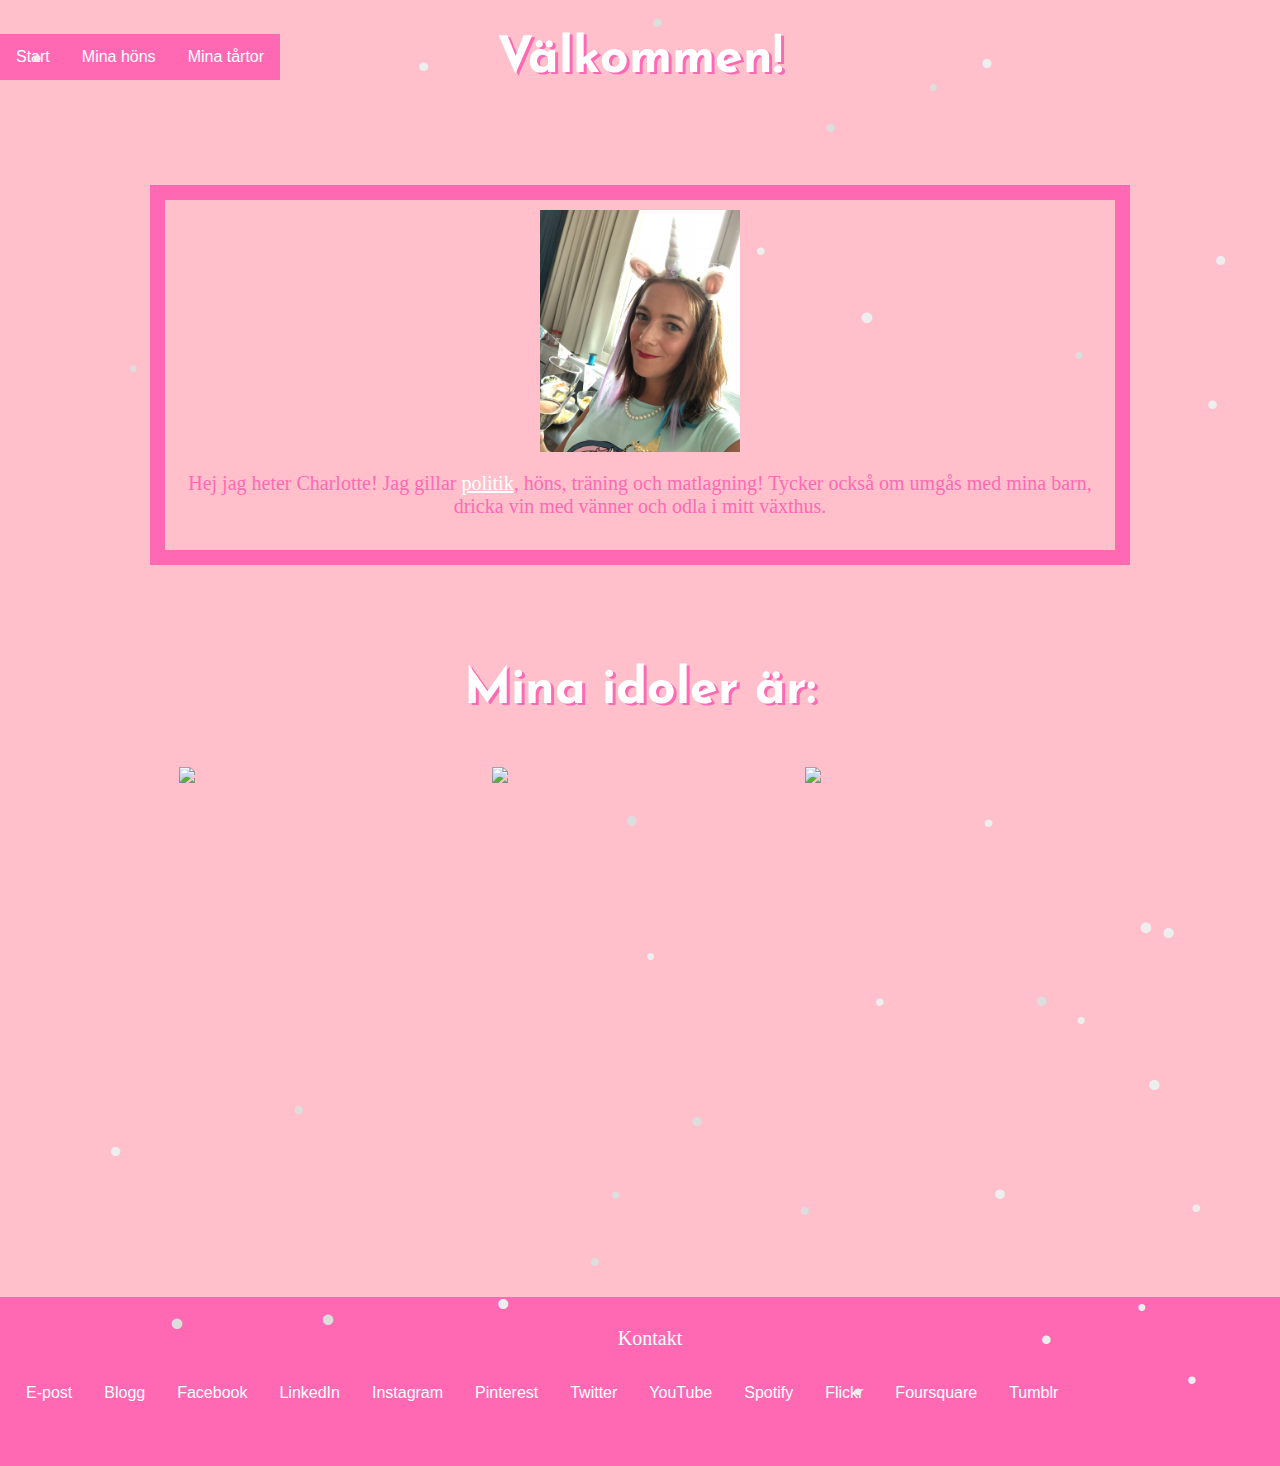
==== commit aac9fcf7: "fix" ====
--- a/index.html
+++ b/index.html
@@ -17,7 +17,6 @@
     <ul>
       <li><a href="index.html">Start</a></li>
       <li><a href="myhens.html">Mina höns</a></li>
-      <li><a href="mykids.html">Mina barn</a></li>
       <li><a href="mycakes.html">Mina tårtor</a></li>
     </ul>
   </div>
